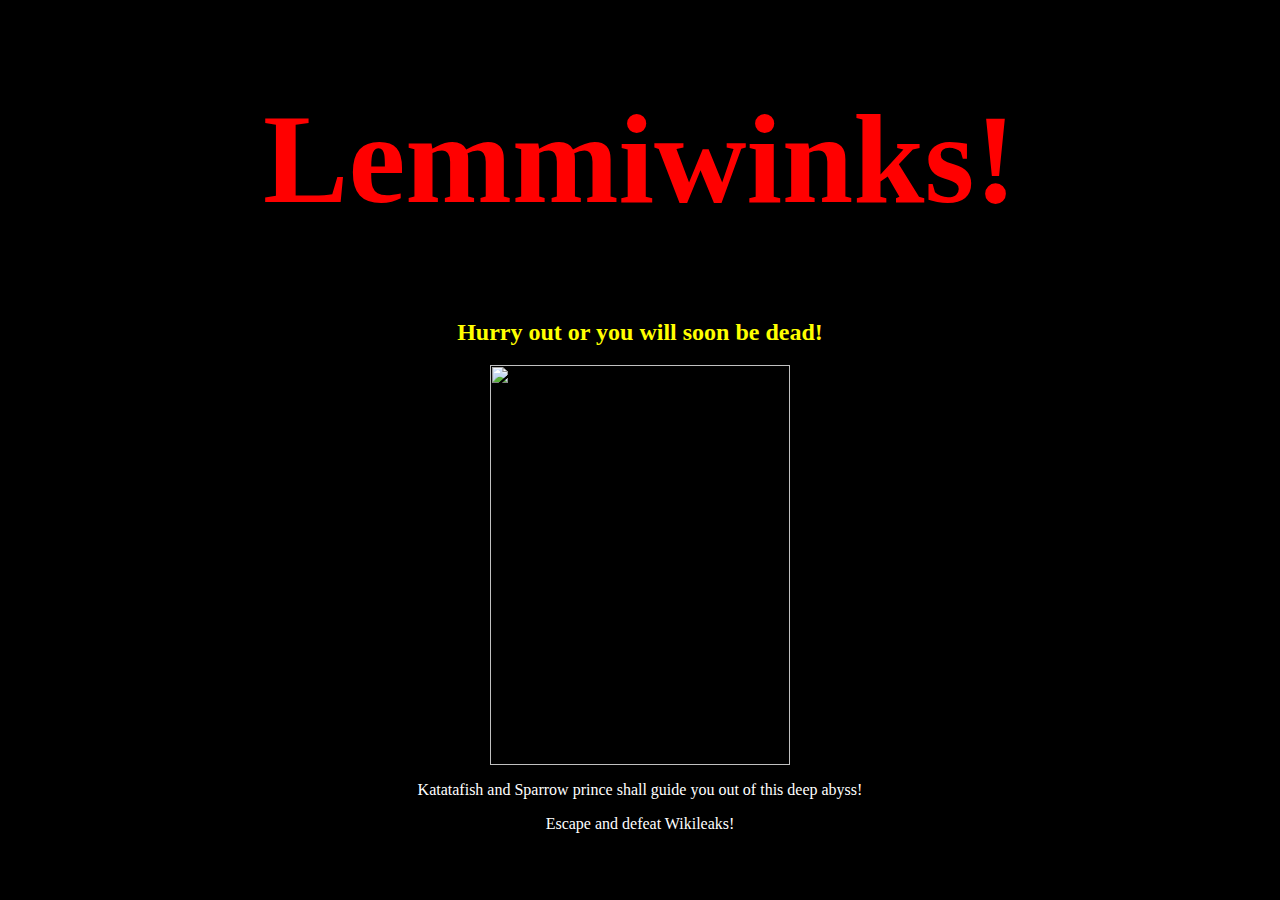
==== index.html @ 37fdb34c "first commit" ====
<!DOCTYPE html>
<html lang="en">
  <head>
    <link rel="stylesheet" href="style.css" />
    <h1 class="mega-font">Lemmiwinks!</h1>
  </head>
  <body>
    <main><h2>Hurry out or you will soon be dead!</h2></main>
    <img id="lemmiwinks" src="/ps_2/images/Lemmiwinks_(2).webp" />
    <p>Katatafish and Sparrow prince shall guide you out of this deep abyss!</p>
    <p>Escape and defeat Wikileaks!</p>
  </body>
</html>
---- style.css ----
body {
  background-color: black;
}

h1 {
  color: red;
  text-align: center;
}

h2 {
  color: yellow;
  text-align: center;
}

p {
  color: white;
  text-align: center;
}

#lemmiwinks {
  height: 400px;
  width: 300px;
  display: block;
  margin-left: auto;
  margin-right: auto;
}

.mega-font {
  font-size: 128px;
}
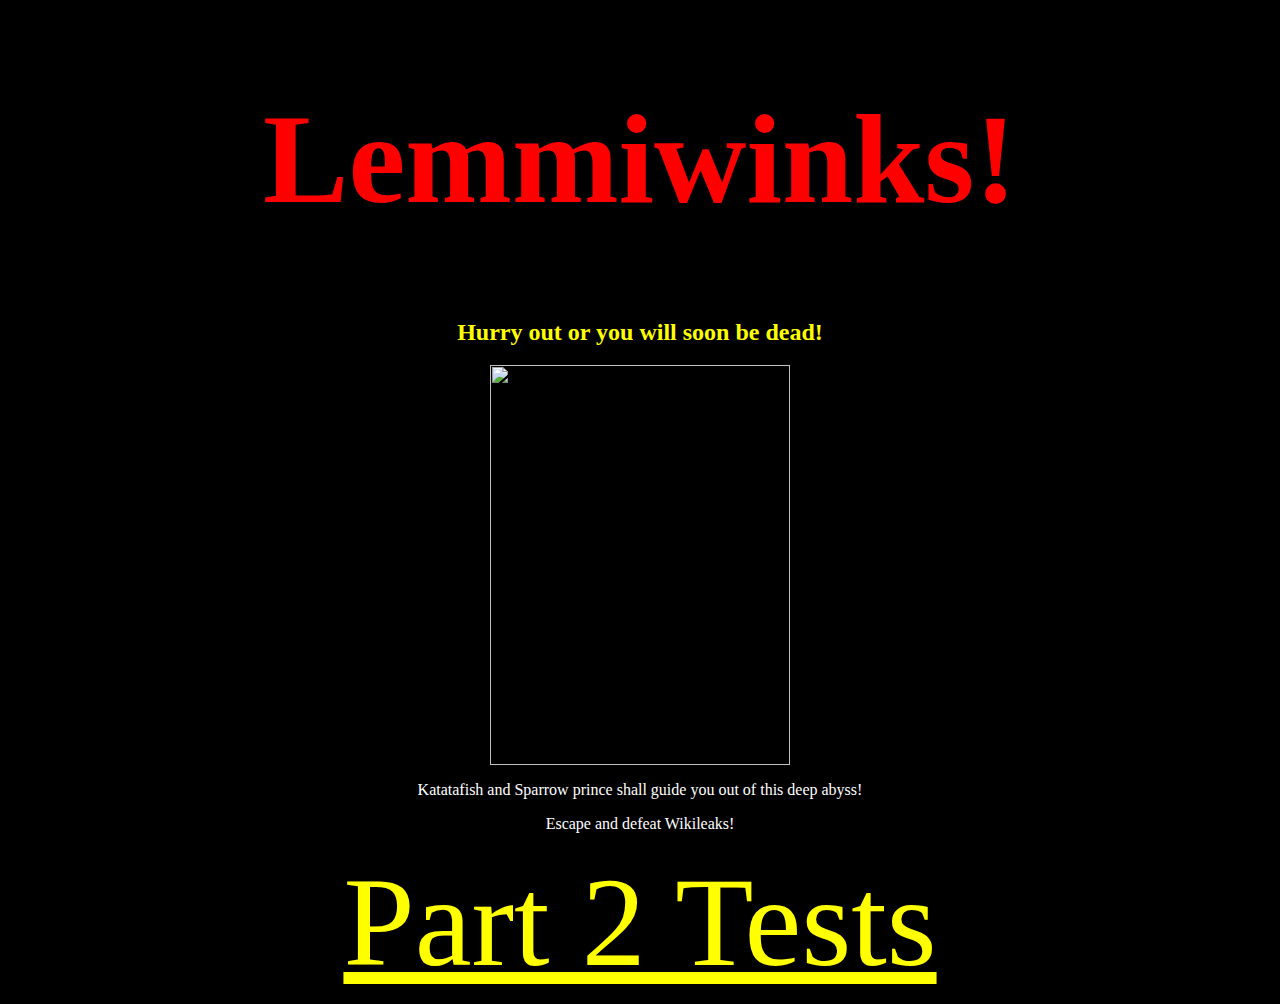
==== commit f487eca7: "added link to tests" ====
--- a/index.html
+++ b/index.html
@@ -9,5 +9,6 @@
     <img id="lemmiwinks" src="/ps_2/images/Lemmiwinks_(2).webp" />
     <p>Katatafish and Sparrow prince shall guide you out of this deep abyss!</p>
     <p>Escape and defeat Wikileaks!</p>
+    <a id="tests-link" href="js/ps2-tests.html">Part 2 Tests</a>
   </body>
 </html>
--- a/style.css
+++ b/style.css
@@ -28,3 +28,11 @@
 .mega-font {
   font-size: 128px;
 }
+
+#tests-link {
+  display: grid;
+  grid-template-rows: auto;
+  justify-items: center;
+  font-size: 128px;
+  color: yellow;
+}
